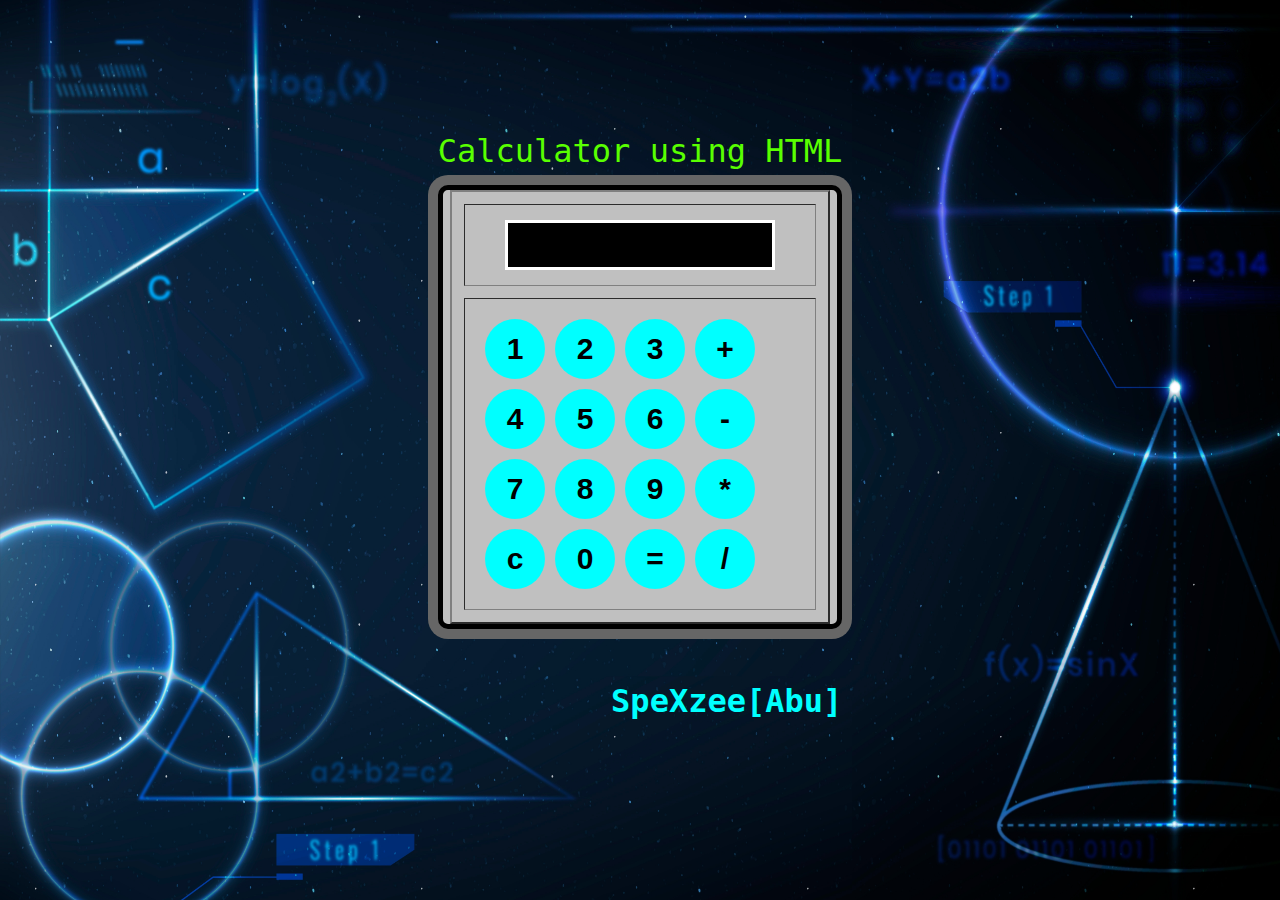
==== Calculator.html @ daa41436 "calci" ====
<!DOCTYPE html>
<html lang="en">
<head>
  <meta charset="UTF-8">
  <meta http-equiv="X-UA-Compatible" content="IE=edge">
  <meta name="viewport" content="width=device-width, initial-scale=1.0">
    <title>  
         Calculator using HTML  
    </title>  
    <!-- <link href="https://fonts.googleapis.com/css2?family=Cookie&display=swap" rel="stylesheet">   -->
    <link rel="stylesheet" href="style.css">
</head>  
<body>  
    <div class = "title"  align="center">  
        Calculator using HTML  
    </div> 
    <form name="Calculator" class = "calculator" >  
<table border="2" align="center" cellpadding="15" cellspacing="12" bgcolor="#c0c0c0">  
<tr>  
<td>  
<input type="text" name="Input" Size="35" id="display">  
<br>  
</td>  
</tr>  
<tr>  
<td class="button">  
<input type="button" name = "one"  style="font-size:30px" value=" 1 " OnClick="Calculator.Input.value += '1'">  
<input type="button" name = "two" style = "font-size:30px" value=" 2 " OnCLick="Calculator.Input.value += '2'">  
<input type="button" name = "three" style="font-size:30px" value=" 3 " OnClick="Calculator.Input.value += '3'">  
<input type="button" name="add" class ="btnTop" style="font-size:30px" value=" + " OnClick="Calculator.Input.value += ' + '">  
<br>  
<input type="button" name = "four" style="font-size:30px" value=" 4 " OnClick="Calculator.Input.value += '4'">  
<input type="button" name = "five" style="font-size:30px" value=" 5 " OnCLick="Calculator.Input.value += '5'">  
<input type="button" name = "six" style="font-size:30px" value=" 6 " OnClick="Calculator.Input.value += '6'">  
<input type="button" name = "minus" style="font-size:30px" value=" - " OnClick="Calculator.Input.value += ' - '">  
<br>  
<input type="button" name = "seven" style="font-size:30px" value=" 7 " OnClick="Calculator.Input.value += '7'">  
<input type="button" name = "eight" style="font-size:30px" value=" 8 " OnCLick="Calculator.Input.value += '8'">  
<input type="button" name = "nine" style="font-size:30px" value=" 9 " OnClick="Calculator.Input.value += '9'">  
<input type="button" name = "mul" style="font-size:30px" value=" * "   
OnClick="Calculator.Input.value += ' * '">  
<br>  
<input type="button" name = "clear" style="font-size:30px" value=" c " OnClick="Calculator.Input.value = ''">  
<input type="button" name="zero" style="font-size:30px" value=" 0 " OnClick="Calculator.Input.value += '0'">  
<input type="button" name="DoIt" style="font-size:30px" value=" = " OnClick="Calculator.Input.value = eval(Calculator.Input.value)">  
<input type="button" name="div" style="font-size:30px" value=" / " OnClick="Calculator.Input.value += ' / '">  
<br>  
</td>    
</tr>  
</table>  
</form> 
<h5><span>SpeXzee[Abu]</span></h5>
</body>  
</html>
---- style.css ----
html {  
height: 100vh;  
display: flex;  
align-items: center;  
justify-content: center;  
background-color: #2d3436;  
background-image: linear-gradient(315deg, #2d3436 0%, #000000 74%);  
font-family: 'Cookie', cursive;  
background-image: url("/rm373batch13-086.jpg");
background-size: 1600px;
background-repeat:round;

}  
.title {  
margin-bottom: 10px;  
padding: 5px 0;  
font-weight: bold;  
text-align: center;  
color:rgb(89, 255, 0);  
font: menu;
font-size: 2rem;
font-family:monospace;  
}  
h5.hover{
background-color: blue;
}
input[type=button]:hover{
    background-color:fuchsia;
}


input[type=button] {  
width: 60px;  
height: 60px;  
float: left;  
padding: 0;  
margin: 5px;  
box-sizing: border-box;  
background: #ecedef;  
border:none;  
font-size: 30px;  
line-height: 30px;  
border-radius: 50%;  
font-weight: 700;  
color:rgb(0, 0, 0);  
cursor:pointer;
background-color:aqua;    
}  
input[type=text] {  
width: 270px;  
height: 60px;  
float: left;  
padding: 0;  
box-sizing: border-box;  
border: none;  
background: none;  
color: rgb(0, 255, 13);  
text-align: right;  
font-weight: 700;  
font-size: 60px;  
line-height: 60px;  
margin: 0 25px;  
}  
.calculator {  
background-color: #c0c0c0;  
background-position:130rem;
background-repeat:no-repeat;
box-shadow: 0px 0px 0px 10px #666;  
border: 5px solid black;  
border-radius: 10px;  
}  
#display {  
height: 50px;  
text-align: right;  
background-color: black;  
border: 3px solid white;  
font-size: 18px;  
left: 2px;  
top: 2px;  
color:rgb(11, 255, 3);  
}  
.btnTop {  
color: white;  
background-color: #6f6f6f;  
font-size: 14px;  
margin: auto;  
width: 50px;  
height: 25px;  
}  
h5{
font-size:2rem;
color:aqua;
text-justify:newspaper;
text-transform:capitalize;
font-family:monospace;
text-align: right;
} 
span:hover{
    color:rgb(89, 255, 0) ;
    text-decoration: underline;
    
}
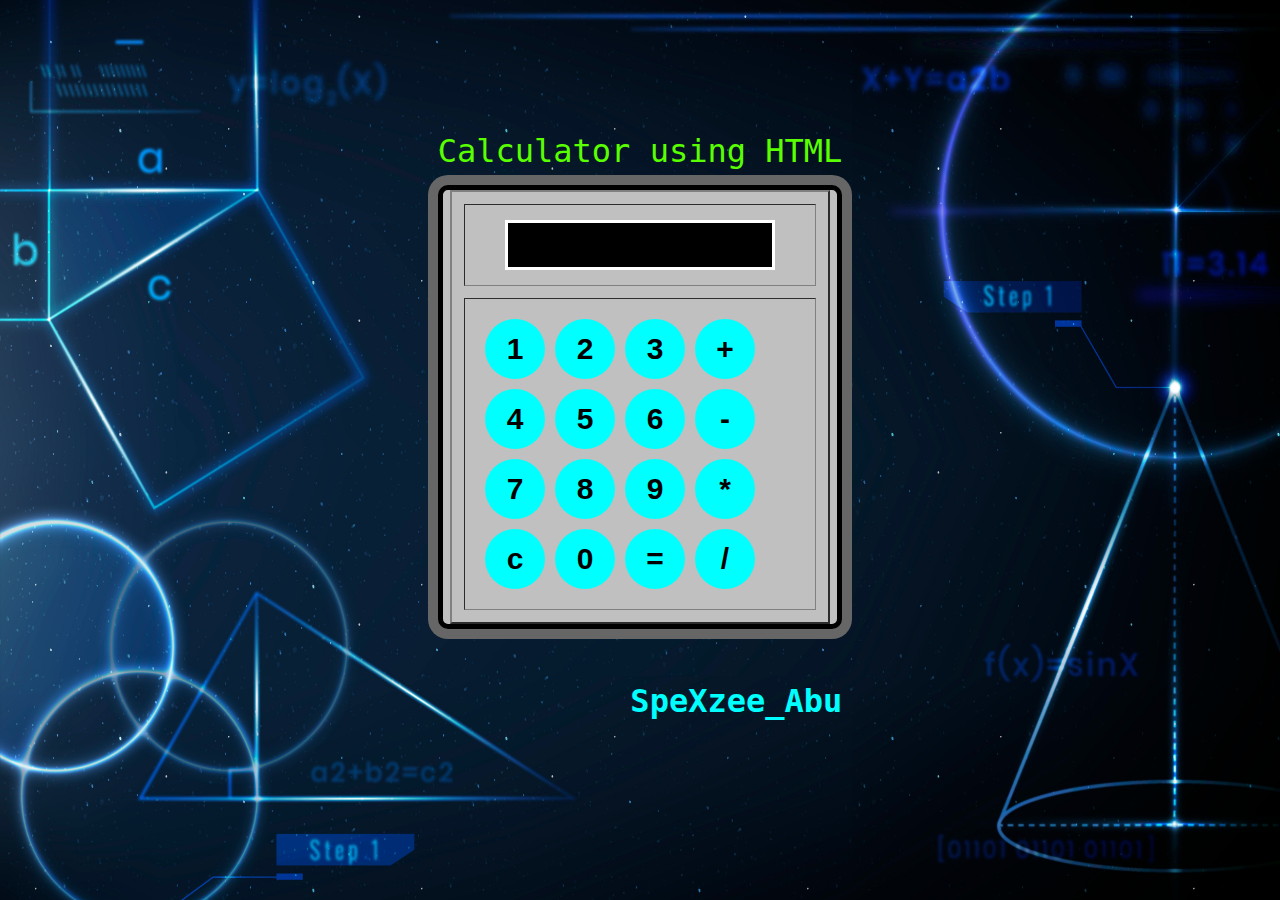
==== commit 38b47e8b: "name" ====
--- a/Calculator.html
+++ b/Calculator.html
@@ -49,6 +49,6 @@
 </tr>  
 </table>  
 </form> 
-<h5><span>SpeXzee[Abu]</span></h5>
+<h5><span>SpeXzee_Abu</span></h5>
 </body>  
-</html>+</html>
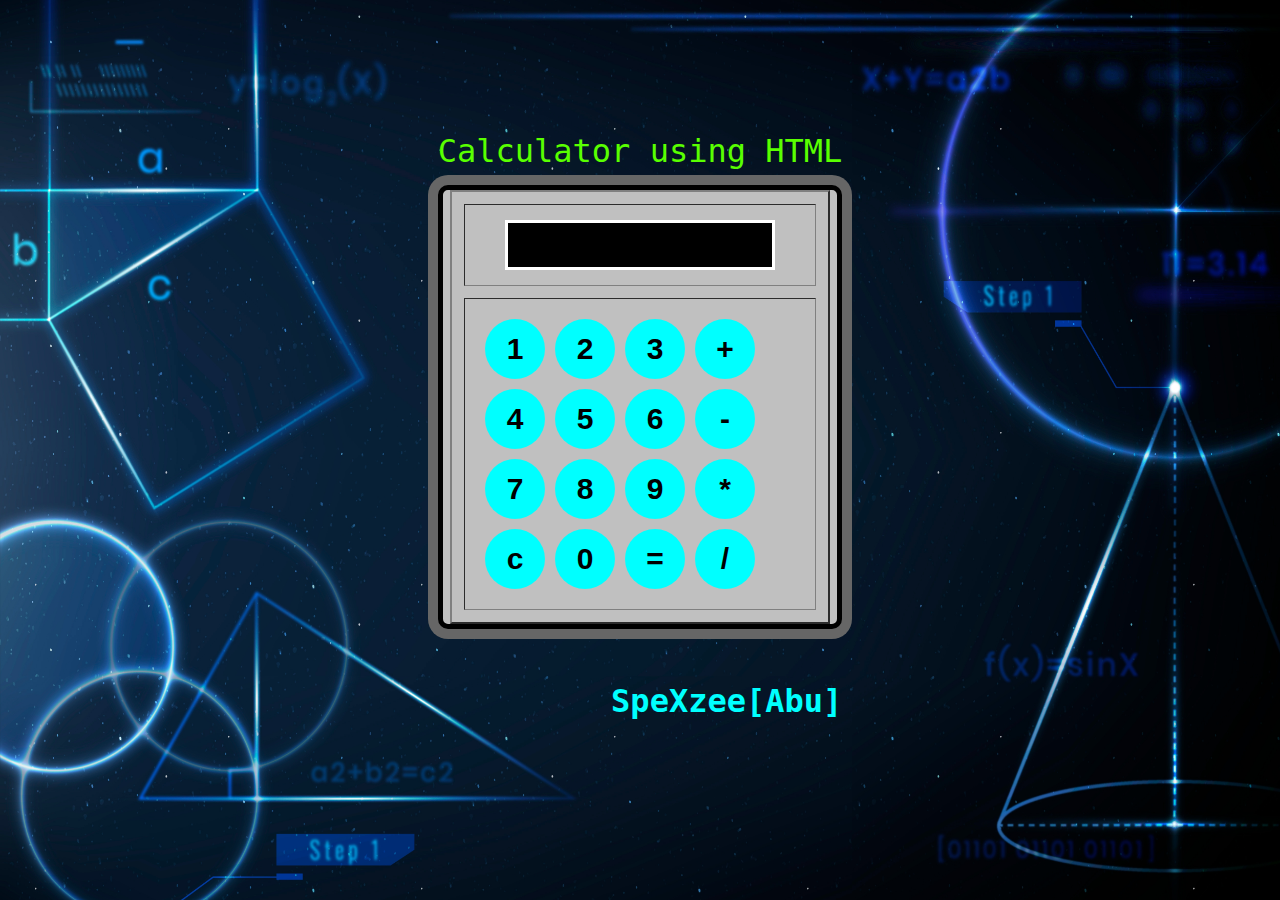
==== commit d6b30974: "rewrite" ====
--- a/Calculator.html
+++ b/Calculator.html
@@ -49,6 +49,6 @@
 </tr>  
 </table>  
 </form> 
-<h5><span>SpeXzee_Abu</span></h5>
+<h5><span>SpeXzee[Abu]</span></h5>
 </body>  
 </html>
